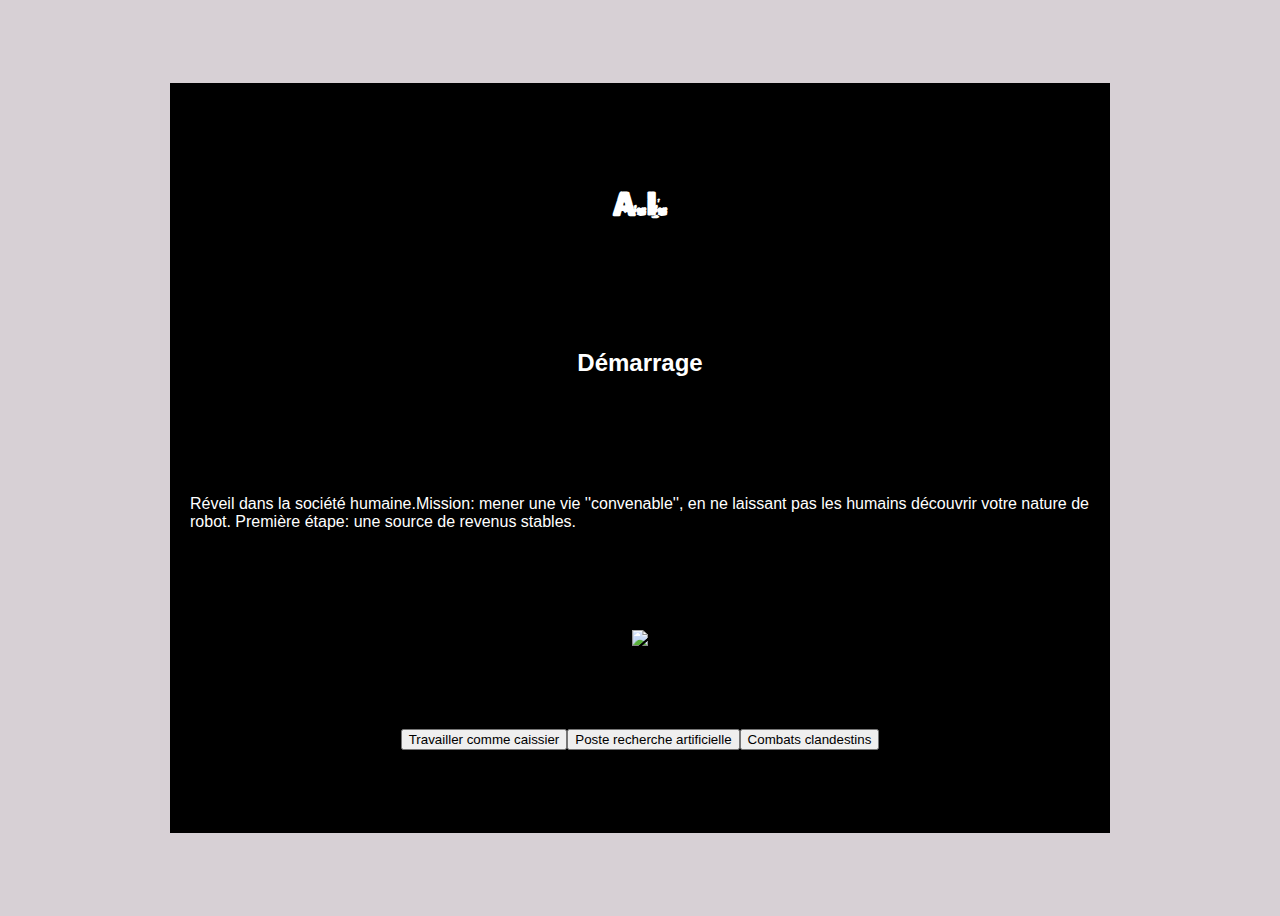
==== index.html @ a84476a6 "Fixes" ====
<!DOCTYPE html>
<html lang="fr">
  <head>
    <meta charset="UTF-8" />
    <meta name="viewport" content="width=device-width, initial-scale=1.0" />
    <title>Vous etes le heros</title>
    <link rel="stylesheet" href="style.css" />
  </head>

  <body>
    <div class="game">
      <h1>A.I.</h1>

      <h2>DEMARRAGE.</h2>

      <p>
        Lorem ipsum dolor sit amet, consectetur adipiscing elit, sed do eiusmod
        tempor incididunt ut labore et dolore magna aliqua. Ut enim ad minim
        veniam.
      </p>

      <img src="assets/img/accueil.JPG" />

      <div class="troisB">
        <button class="button1">ullamco laboris</button>
        <button class="button2">nisi ut aliquip</button>
        <button class="button3">ex ea commodo</button>
      </div>
    </div>
  </body>
  <script src="script.js"></script>
</html>
---- style.css ----
/* 255, 255, 255 ---white
 215, 208, 213  ---light gray
0, 0, 0 --- black
255, 1, 251 --- pink
2, 169, 234 --- blue  */

@font-face {
  font-family: "cybrpnuk2";
  src: url(assets/polices/Cybrpnuk2.ttf);
}
@font-face {
  font-family: "futuristic";
  src: url(assets/polices/Futuristic\ Armour.otf);
}

.game {
  background-color: black;
  height: 750px;
  width: 900px;
  color: white;
  display: flex;
  flex-direction: column;
  align-items: center;
  justify-content: space-evenly;
  font-family: Helvetica;
  padding-left: 20px;
  padding-right: 20px;
}

body {
  display: flex;
  flex-direction: row;
  align-items: center;
  justify-content: center;
  background-color: rgb(215, 208, 213);
  min-height: 100vh;
}

h1 {
  color: white;
  font-family: cybrpnuk2;
}

.button1 {
  align-self: flex-start;
}
.button1,
.button2,
.button3 {
  background-color: rgb(2, 169, 234);
}
.button1:hover {
  background-color: rgb(255, 1, 251);
}
.button2:hover {
  background-color: rgb(255, 1, 251);
}
.button3:hover {
  background-color: rgb(255, 1, 251);
}

img {
  max-width: 500px;
  max-height: 500px;
}
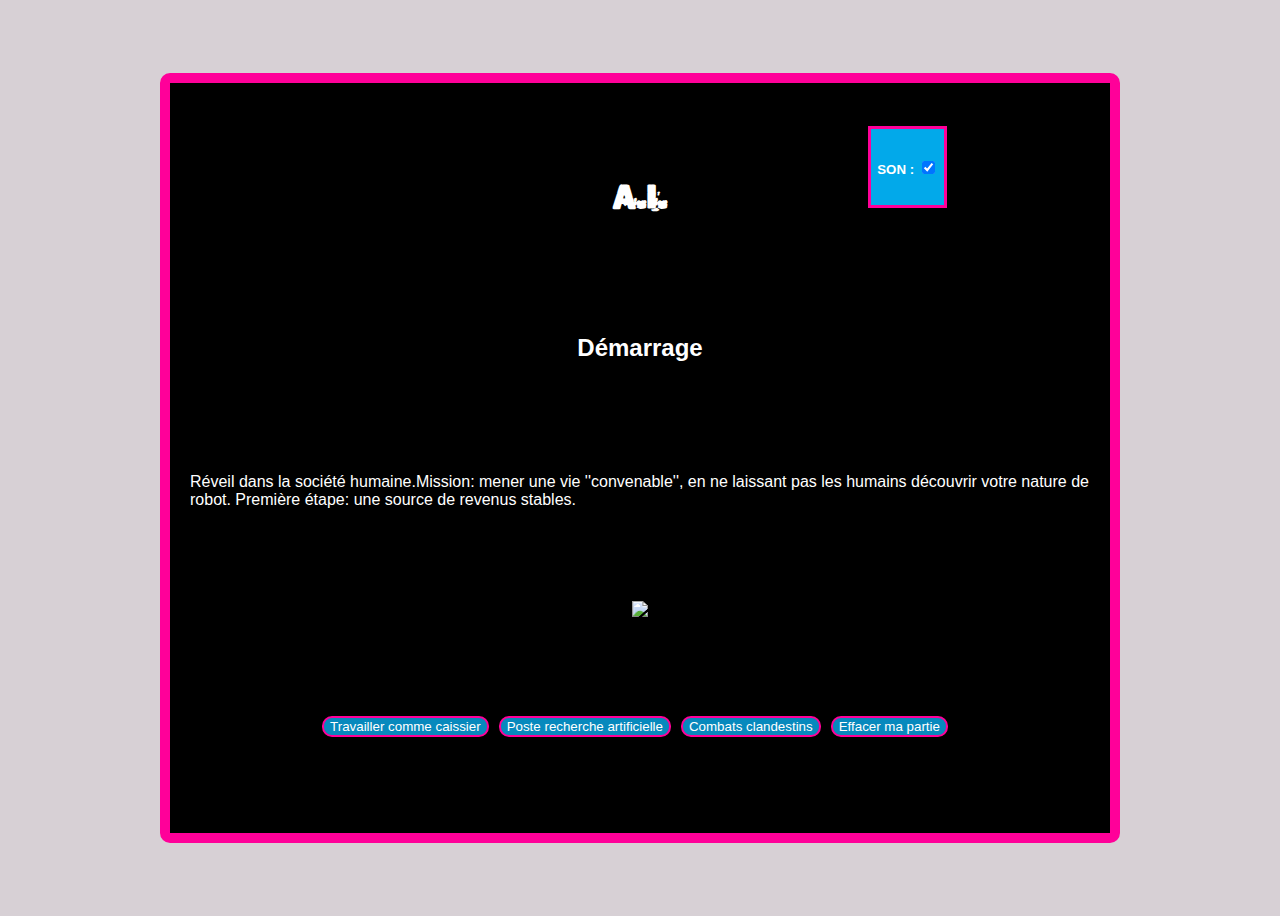
==== commit 14da66b5: "5.1 et 5.2" ====
--- a/index.html
+++ b/index.html
@@ -1,32 +1,44 @@
 <!DOCTYPE html>
 <html lang="fr">
-  <head>
-    <meta charset="UTF-8" />
-    <meta name="viewport" content="width=device-width, initial-scale=1.0" />
-    <title>Vous etes le heros</title>
-    <link rel="stylesheet" href="style.css" />
-  </head>
 
-  <body>
-    <div class="game">
-      <h1>A.I.</h1>
+<head>
+  <meta charset="UTF-8" />
+  <meta name="viewport" content="width=device-width, initial-scale=1.0" />
+  <title>Vous etes le heros</title>
+  <link rel="stylesheet" href="style.css" />
+</head>
 
-      <h2>DEMARRAGE.</h2>
+<body>
 
-      <p>
-        Lorem ipsum dolor sit amet, consectetur adipiscing elit, sed do eiusmod
-        tempor incididunt ut labore et dolore magna aliqua. Ut enim ad minim
-        veniam.
-      </p>
 
-      <img src="assets/img/accueil.JPG" />
 
-      <div class="troisB">
-        <button class="button1">ullamco laboris</button>
-        <button class="button2">nisi ut aliquip</button>
-        <button class="button3">ex ea commodo</button>
-      </div>
+  <div class="game">
+    <h1> A.I. </h1>
+    <div class="caseCocher">
+      <h5> SON : <input type="checkbox" class="case" checked="yes" /></h5>
     </div>
-  </body>
-  <script src="script.js"></script>
-</html>
+    <h2> DEMARRAGE. </h2>
+
+    <p> Lorem ipsum dolor sit amet, consectetur adipiscing elit, sed do eiusmod tempor incididunt ut labore et dolore
+      magna aliqua. Ut enim ad minim veniam.</p>
+
+    <div class="parentImage">
+      <img src="assets/img/accueil.JPG">
+    </div>
+
+
+
+    <div class="troisB">
+
+      <button class="button"> ullamco laboris </button>
+      <button class="button"> nisi ut aliquip</button>
+      <button class="button"> ex ea commodo</button>
+      <button class="button"> ex ea commodo</button>
+    </div>
+
+  </div>
+
+</body>
+<script src="script.js"> </script>
+
+</html>--- a/style.css
+++ b/style.css
@@ -25,6 +25,8 @@
   font-family: Helvetica;
   padding-left: 20px;
   padding-right: 20px;
+  border-radius: 10px;
+  border: 10px solid #FF0099 ;
 }
 
 body {
@@ -44,22 +46,80 @@
 .button1 {
   align-self: flex-start;
 }
-.button1,
-.button2,
-.button3 {
-  background-color: rgb(2, 169, 234);
+button{
+  background-color: rgb(7, 137, 189);
 }
-.button1:hover {
+button:hover {
   background-color: rgb(255, 1, 251);
 }
+/*
 .button2:hover {
   background-color: rgb(255, 1, 251);
 }
 .button3:hover {
   background-color: rgb(255, 1, 251);
 }
+.button4:hover {
+  background-color: rgb(255, 1, 251);
+}*/
 
-img {
+img, video{
   max-width: 500px;
   max-height: 500px;
 }
+
+.caseCocher {
+  background-color: rgb(2, 169, 234);
+  position: absolute;
+  top: 14%;
+  right: 26%;
+  padding: 0.5%;
+  border: 3px solid #FF0099;
+}
+
+.caseCocher:hover {
+  background-color: rgb(255, 1, 251);
+}
+
+
+
+
+
+
+body.fin {
+  background-image: url(assets/img/data.JPG);
+}
+
+
+body.rendement {
+  background-size: 700px;
+  
+  background-image: url("assets/img/luffy.JPG");
+}
+
+.rendement .game, .h1 {
+  background: linear-gradient(to right, #F3F9A7 , yellow, #f64f59);
+  color: black;
+}
+
+.fin .game {
+  background-image: url(assets/img/data.JPG);
+  background-size: cover;
+  border: 10px solid #FF0099;
+  font-family: 'Franklin Gothic Medium', 'Arial Narrow', Arial, sans-serif;
+  color: #FF0099;
+}
+
+.troisB {
+  display: flex;
+  flex-direction: row;
+  justify-content: space-evenly;
+  padding: 20px;
+}
+
+.button{
+  border: 2px solid #FF0099;
+  margin-right: 10px;
+  border-radius: 10px;
+  color: white;
+}
